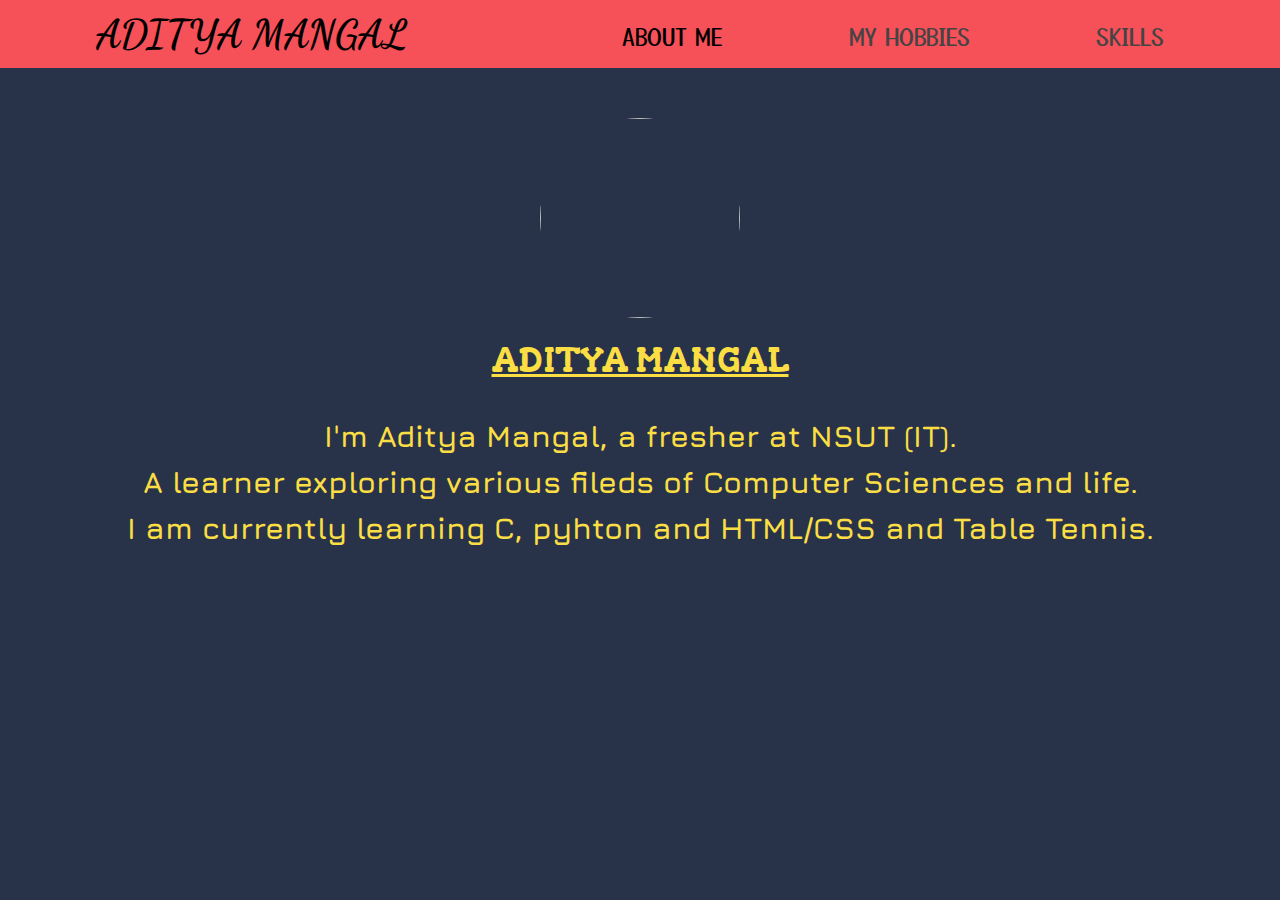
==== index.html @ 1d94b66c "About me" ====
<!DOCTYPE html>
<html lang = "en">
    <head>
        <link rel="stylesheet" href = "https://fonts.googleapis.com/css?family=Dancing Script">
        <link rel="stylesheet" href = "https://fonts.googleapis.com/css?family=Yusei Magic">
        <link rel="stylesheet" href = "https://fonts.googleapis.com/css?family=Gorditas">
        <link rel="stylesheet" href = "https://fonts.googleapis.com/css?family=Jura">
        <link rel="stylesheet" href="https://use.fontawesome.com/releases/v5.2.0/css/all.css" 
            integrity="sha384-hWVjflwFxL6sNzntih27bfxkr27PmbbK/iSvJ+a4+0owXq79v+lsFkW54bOGbiDQ" crossorigin="anonymous">
        <link href="styles.css" rel = "stylesheet">
        <meta charset = "UTF-8">
    </head>
        <title>
            About Me
        </title>
        <body>
            <header>
                <div class = "container">
                    <p id = "para">
                        ADITYA MANGAL
                    </p>
                    <nav>
                        <ul>
                            <li class="selected"><a href = "index.html">About Me</a></li>
                            <li><a href = "My Hobbies.html">My Hobbies</a></li>
                            <li><a href = "Skills.html">Skills</a></li>
                        </ul>
                    </nav>
                </div>
            </header>
            <img src = "me.jpg" class = "myimg">
            <h1 class = "head">
                ADITYA MANGAL
            </h1>
            <br><br>
            <p class = "about">
                I'm Aditya Mangal, a fresher at NSUT (IT).
            </p>
            <p class = "about">
                A learner exploring various fileds of Computer Sciences and life.
            </p>
            <p class = "about">
                I am currently learning C, pyhton and HTML/CSS and Table Tennis.
            </p>
            
            <div class="icons">
                <a href="https://twitter.com/Xboy352">
                    <i class="fab fa-twitter fa-2x"></i>
                </a>
                <a href="https://www.facebook.com/aditya.mangal.18/">
                    <i class="fab fa-facebook fa-2x"></i>
                </a>
                <a href="https://www.instagram.com/its_adityamangal/?hl=en">
                    <i class="fab fa-instagram fa-2x"></i>
                </a>
                <a href="https://www.linkedin.com/in/aditya-mangal-a50052203/">
                    <i class="fab fa-linkedin fa-2x"></i>
                </a>
                <a href="https://github.com/XBoy-352">
                    <i class="fab fa-github fa-2x"></i>
                </a>
            </div>
        </body>
</html>
---- styles.css ----
body{
    margin : 0;
    background : #28334AFF;
}
.container{
    width : 85%;
    margin : 0 auto;
}
header{
    background : #F65058FF;
}
header::after{
    content: '';
    display: table;
    clear: both;
}
#para{
    float : left;
    font-size: 40px;
    margin: 0;
    padding: 10px 0;
    font-family: "Dancing Script", sans-serif;
    font-weight: bolder;
}
nav{
    float : right;
    margin-right: 20px;
}
nav ul{
    padding: 0;
    margin: 0;
    list-style: none;
    font-family: "Yusei Magic", sans-serif;
    font-weight: 500;
}
nav li{
    display: inline-block;
    margin-left: 120px;
    padding-top: 20px;
    font-size: 22px;
    position: relative;
}
nav a{
    color: #444;
    text-decoration: none;
    text-transform: uppercase;
}
nav a:hover{
    color: #000;
    transition: all 0.5s ease-out;
}
.selected a{
    color: #000;
}

.heading{
    text-align: center;
    color: #FBDE44FF;
    margin: 0 auto;
    padding-top: 70px;
    font-family: "Gorditas", sans-serif;
    font-weight: lighter;
    font-size: 35px;
    text-decoration: underline;
}
.head{
    text-align: center;
    color: #FBDE44FF;
    margin: 0 auto;
    padding-top: 20px;
    font-family: "Gorditas", sans-serif;
    font-weight: lighter;
    font-size: 35px;
    text-decoration: underline;

}
.data{
    color: #FBDE44FF;
    margin: 0 auto;
    font-family: "Jura", sans-serif;
    font-weight: bold;
    font-size: 35px;
}
.data li{
    padding-bottom: 15px;
}
.data2{
    padding: 10px 200px 0px 0px;
}
td{
    text-align: left;
}
#hobby{
    list-style-type: none;
    text-align: center;
    padding-right: 40px;
}
.myimg{
    object-fit: cover;
    border-radius: 50%;
    display: block;
    margin-left: auto;
    margin-right: auto;
    margin-top: 50px;
    width: 200px;
    height: 200px;
}
.icons{
    text-align: center;
    padding-top: 25px;
}
.icons a{
    color:azure;
    margin-left: 10px;
    margin-right: 10px;
    text-decoration: none;
    margin-bottom: 20px;
    font-size: 20px;
}
.icons a:hover{
    color: #FBDE44FF;
    transition: all 0.5s ease-out;
}
.about{
    color: #FBDE44FF;
    margin: 0 auto;
    font-family: "Jura", sans-serif;
    font-weight: bold;
    font-size: 30px;
    margin-left: 70px;
    margin-right: 70px;
    text-align: center;
    padding-bottom: 10px;
}
.about p{
    padding-bottom: 100px;
}
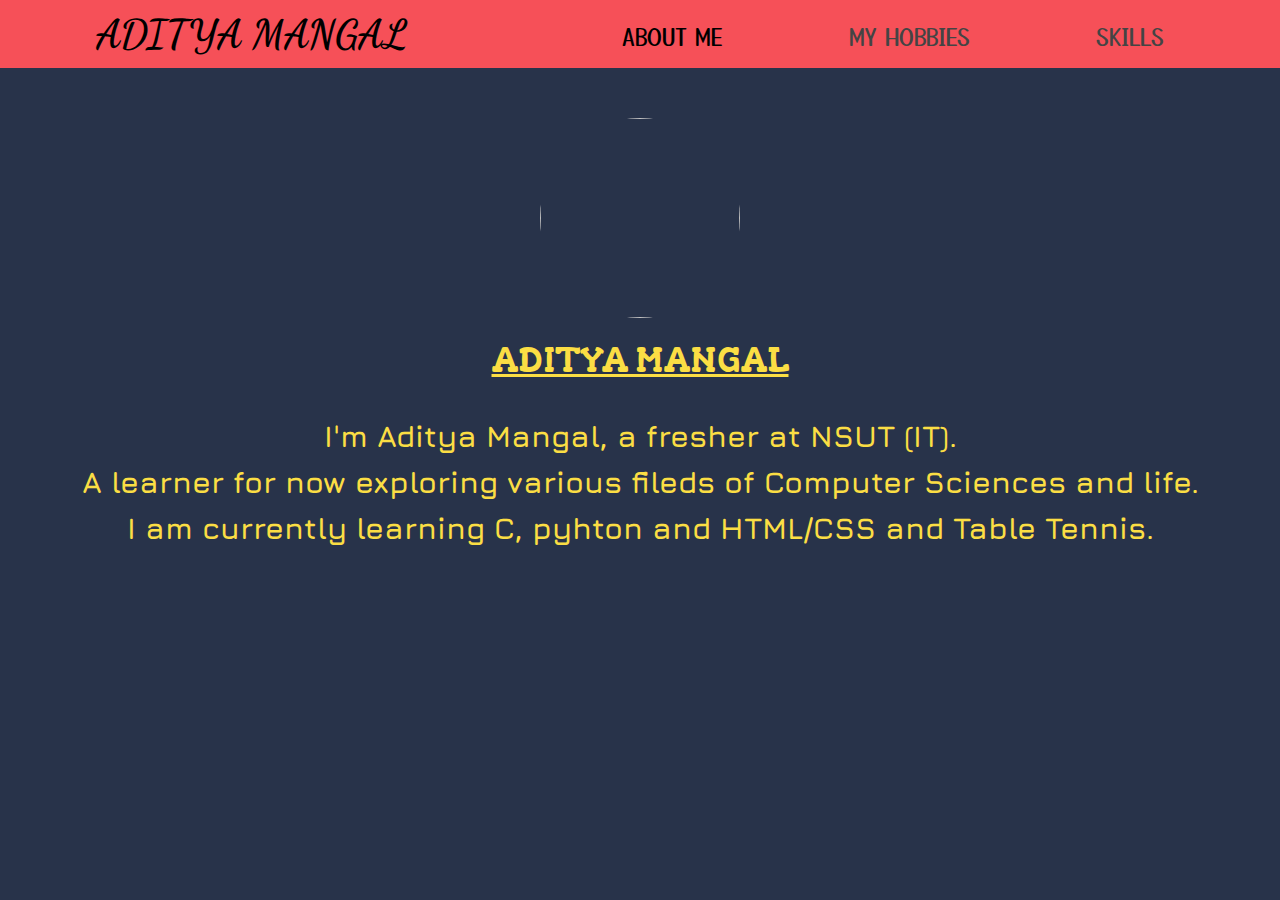
==== commit 5a620d77: "Add files via upload" ====
--- a/index.html
+++ b/index.html
@@ -37,7 +37,7 @@
                 I'm Aditya Mangal, a fresher at NSUT (IT).
             </p>
             <p class = "about">
-                A learner exploring various fileds of Computer Sciences and life.
+                A learner for now exploring various fileds of Computer Sciences and life.
             </p>
             <p class = "about">
                 I am currently learning C, pyhton and HTML/CSS and Table Tennis.
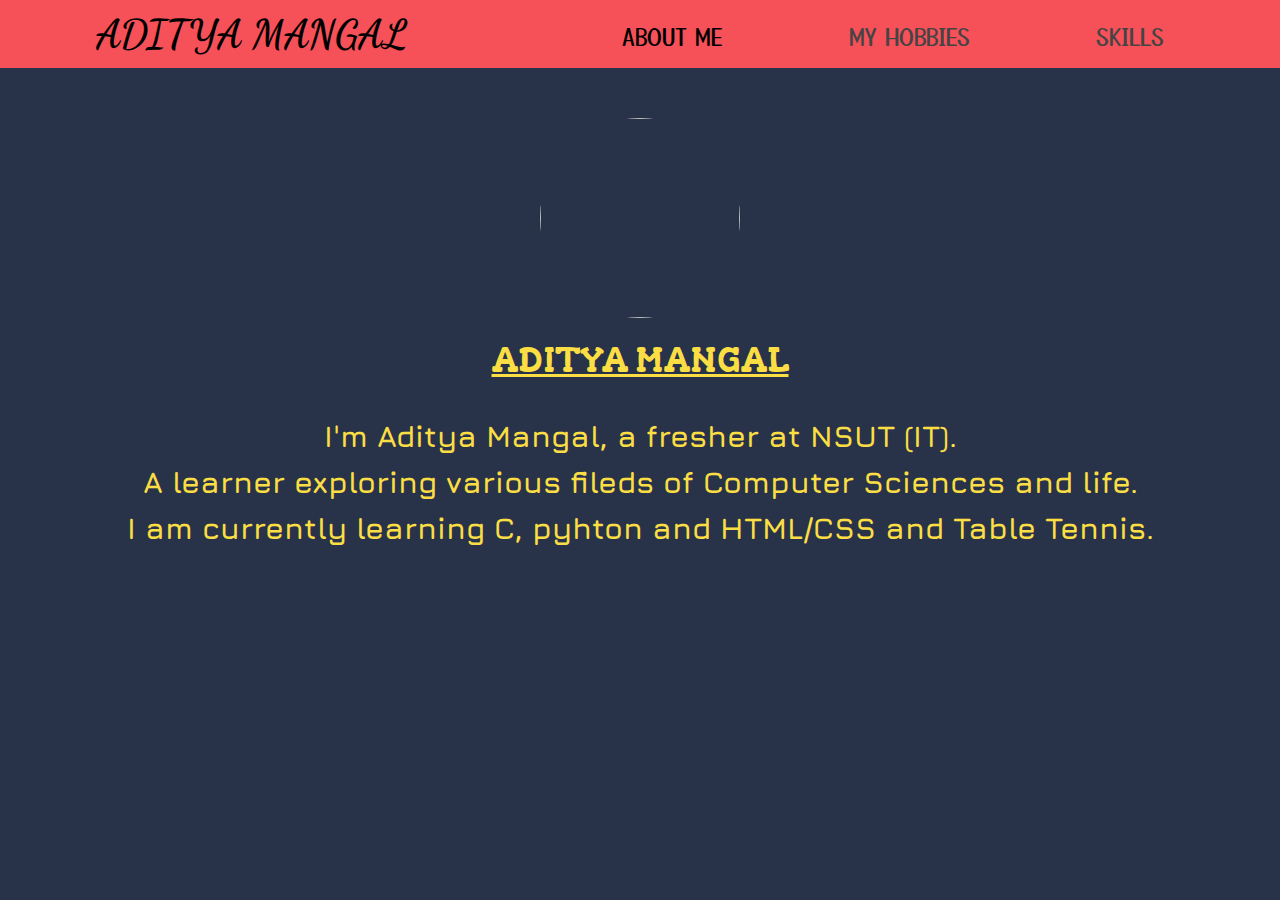
==== commit 8a4f9b76: "Add files via upload" ====
--- a/index.html
+++ b/index.html
@@ -37,7 +37,7 @@
                 I'm Aditya Mangal, a fresher at NSUT (IT).
             </p>
             <p class = "about">
-                A learner for now exploring various fileds of Computer Sciences and life.
+                A learner exploring various fileds of Computer Sciences and life.
             </p>
             <p class = "about">
                 I am currently learning C, pyhton and HTML/CSS and Table Tennis.
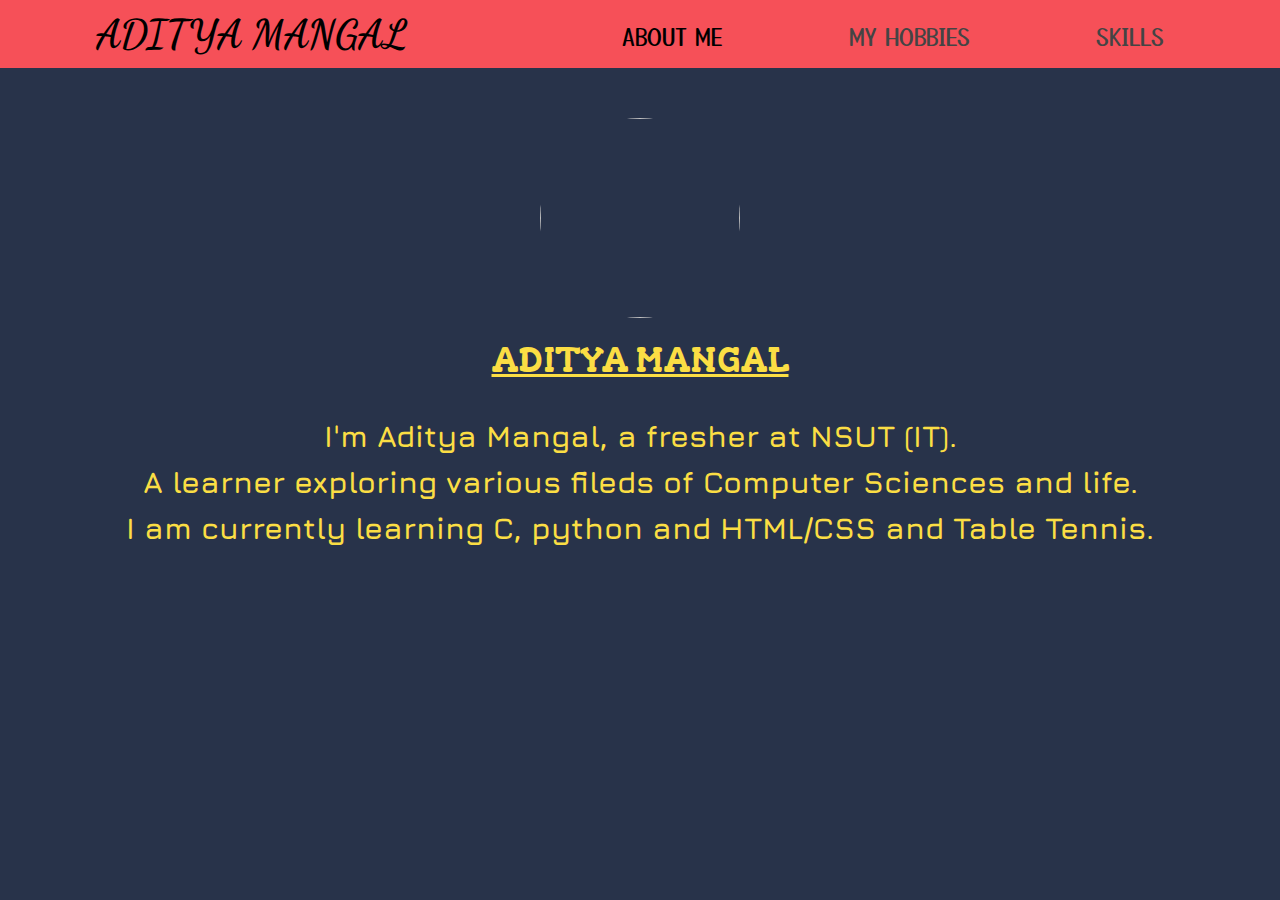
==== commit 6e7ca7fe: "Update index.html" ====
--- a/index.html
+++ b/index.html
@@ -40,7 +40,7 @@
                 A learner exploring various fileds of Computer Sciences and life.
             </p>
             <p class = "about">
-                I am currently learning C, pyhton and HTML/CSS and Table Tennis.
+                I am currently learning C, python and HTML/CSS and Table Tennis.
             </p>
             
             <div class="icons">
@@ -61,4 +61,4 @@
                 </a>
             </div>
         </body>
-</html>+</html>
